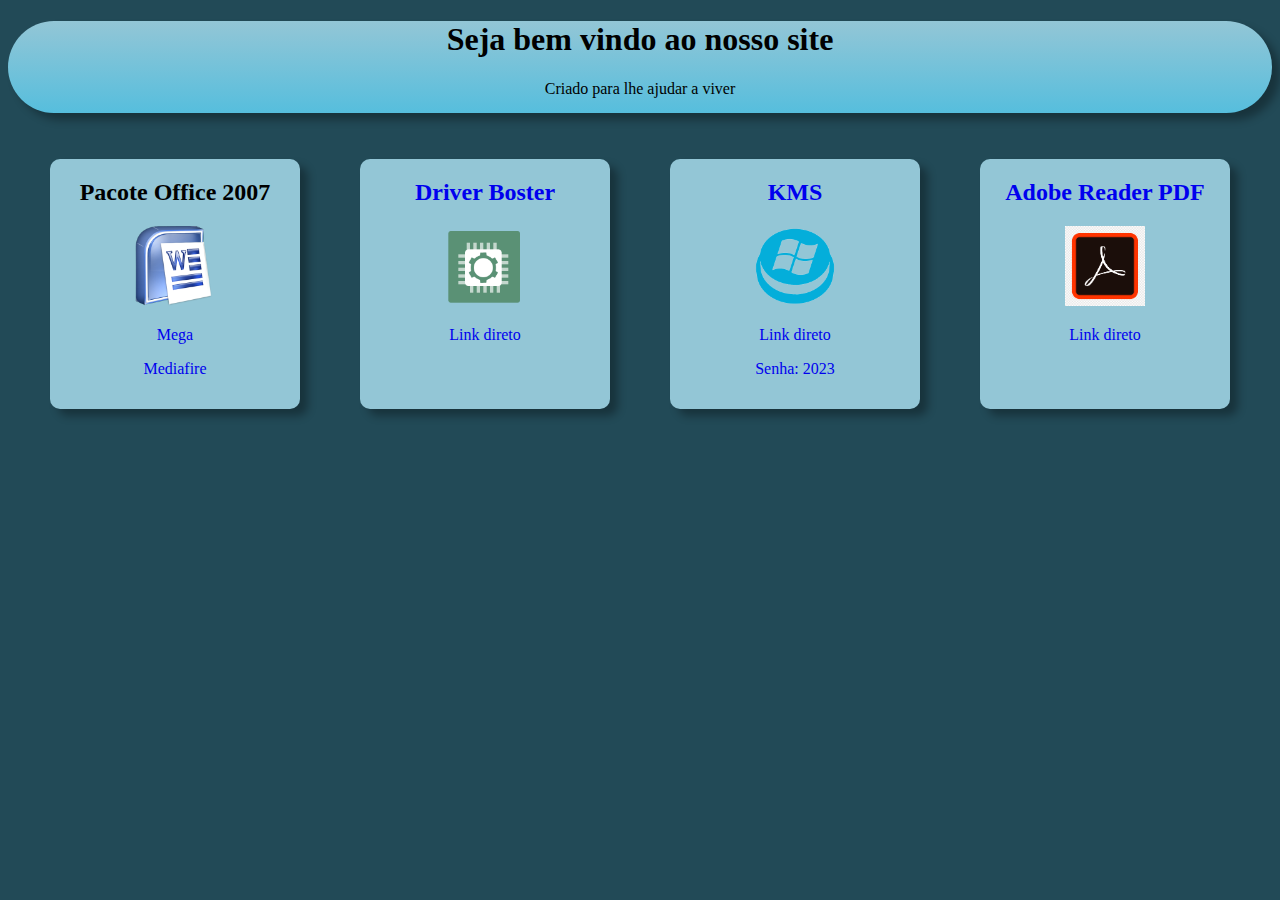
==== index.html @ 9b7d3a24 "update" ====
<!DOCTYPE html>
<html lang="pt-br">
<head>
<meta charset="UTF-8">
<meta name="viewport" content="width=device-width, initial-scale=1.0">
<title>StarTech</title>
<link rel="shortcut icon" href="Imagens/paper.ico.ico" type="ico-de-downloads">
<link rel="stylesheet" href="style.css">
</head>
    <body>
        <header>
        <h1>Seja bem vindo ao nosso site</h1>
        <p>Criado para lhe ajudar a viver</p>
        </header>
        <main>
            <div>
                <h2>Pacote Office 2007</h2>
                <img src="Imagens/office.ico" alt="office2007">
                <p><a href="https://mega.nz/file/5ZlAjZBC#kcRhkDBbCqUBAJc8z1u9CgEWNvqVYba62r2GCrW3ZDE" target="_blank">Mega</a></p>
                <p><a href="https://www.mediafire.com/file/tloat6cncwd15h4/Office_Classic__PT-BR__2007_-_New_Boss_-.rar/file?fbclid=IwAR2xjr-pbH-d-BFwsBMIH-eYQ2X-IY8HAT5Kx25Alya4-XDOQ9rnehGbSNo" target="_blank">Mediafire</a><p></div>
                    
                <div><a href="https://www.iobit.com/pt/driver-booster.php#" target="_blank">
                <h2>Driver Boster</h2><img src="Imagens/driver_booster.png" alt="driver"><p>Link direto</p></a></div>

                <div><a href="https://kms-auto.site/KMS%20Tools%20Portable%20password%202023.zip"><h2>KMS</h2>
                <img src="Imagens/kms.png" alt="KMS"><p>Link direto</p><p>Senha: 2023</p></a></div>
                
                <div><a href="https://www.adobe.com/br/acrobat/pdf-reader.html" target="_blank"><h2>Adobe Reader PDF</h2><img src="Imagens/adobe.png" alt="Adobe"><p>Link direto</p></a>
                </div>
            </main>
        </body>
</html>
---- style.css ----
@charset "UTF-8";
:root{
    --cor00:#3C5057;
    --cor01:#56BEDD;
    --cor02:#93C6D6;
    --cor03:#224A57;
    --cor04:#7197A3;
}
body{
    background-color: var(--cor03); 
}
header{
    background-image:linear-gradient(var(--cor02),var(--cor01));
    border-radius: 50px;
    text-align: center;
    box-shadow: 8px 7px 9px rgba(0, 0, 0, 0.315);
    
}
header p{
    padding-bottom: 15px;
}
main{
    display: flex; 
    flex-direction: row;
    flex-wrap: nowrap;
    justify-content: center;
}
main a {
    text-decoration: none;
}
div{
    background-color:var(--cor02);
    border-radius: 10px;
    box-shadow: 8px 7px 9px rgba(0, 0, 0, 0.315);
    width: 250px;
    height: 250px;
    text-align: center;
    margin: 30px;
}
div img{
    width: 80px;
    height: 80px;
}
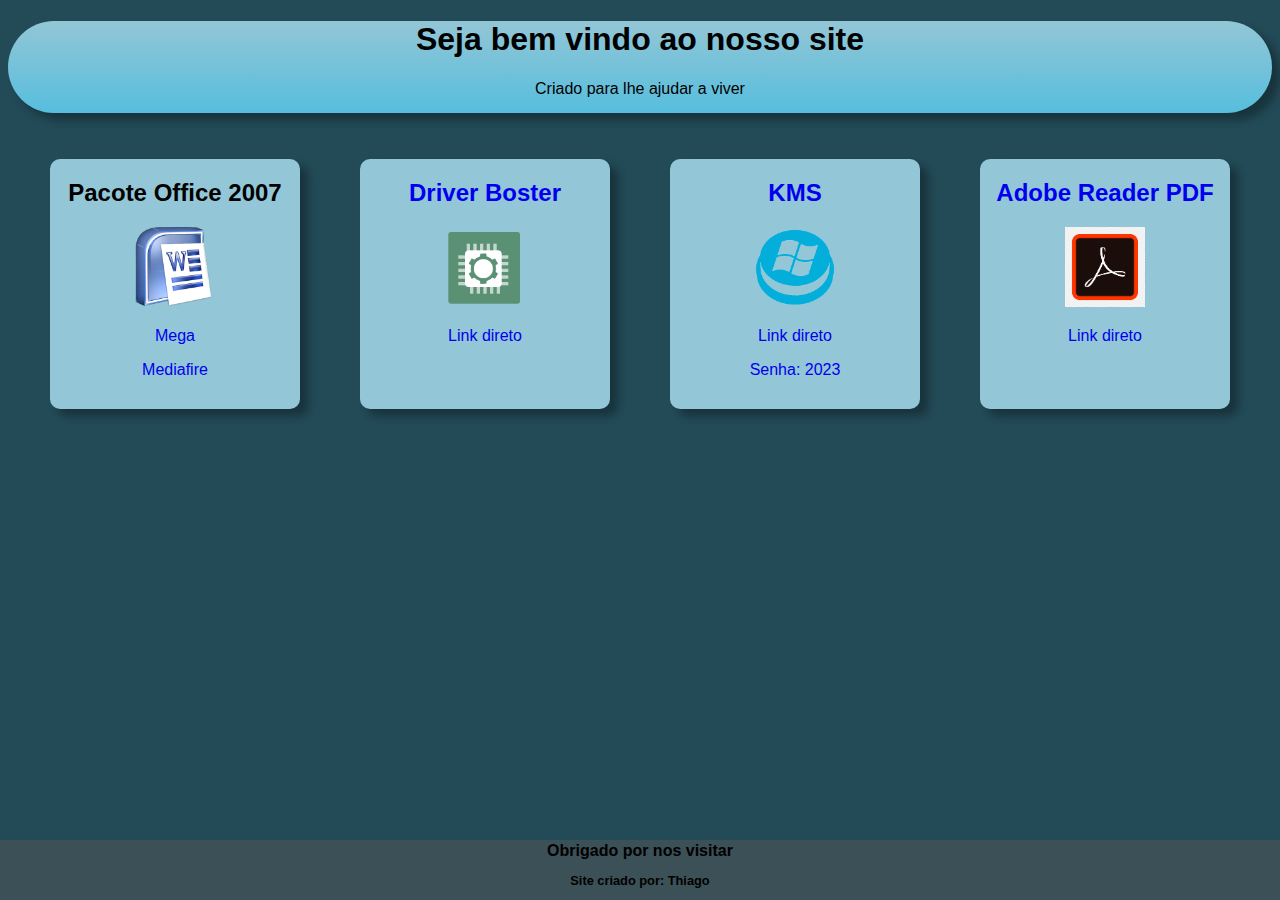
==== commit d463f0b1: "Update 2.0" ====
--- a/index.html
+++ b/index.html
@@ -15,18 +15,28 @@
         <main>
             <div>
                 <h2>Pacote Office 2007</h2>
-                <img src="Imagens/office.ico" alt="office2007">
+                <img src="Imagens/office.ico" alt="office2007"></img>
                 <p><a href="https://mega.nz/file/5ZlAjZBC#kcRhkDBbCqUBAJc8z1u9CgEWNvqVYba62r2GCrW3ZDE" target="_blank">Mega</a></p>
-                <p><a href="https://www.mediafire.com/file/tloat6cncwd15h4/Office_Classic__PT-BR__2007_-_New_Boss_-.rar/file?fbclid=IwAR2xjr-pbH-d-BFwsBMIH-eYQ2X-IY8HAT5Kx25Alya4-XDOQ9rnehGbSNo" target="_blank">Mediafire</a><p></div>
-                    
-                <div><a href="https://www.iobit.com/pt/driver-booster.php#" target="_blank">
-                <h2>Driver Boster</h2><img src="Imagens/driver_booster.png" alt="driver"><p>Link direto</p></a></div>
+                <p><a href="https://www.mediafire.com/file/tloat6cncwd15h4/Office_Classic__PT-BR__2007_-_New_Boss_-.rar/file?fbclid=IwAR2xjr-pbH-d-BFwsBMIH-eYQ2X-IY8HAT5Kx25Alya4-XDOQ9rnehGbSNo" target="_blank">Mediafire</a><p>
+                </div>
 
-                <div><a href="https://kms-auto.site/KMS%20Tools%20Portable%20password%202023.zip"><h2>KMS</h2>
-                <img src="Imagens/kms.png" alt="KMS"><p>Link direto</p><p>Senha: 2023</p></a></div>
-                
-                <div><a href="https://www.adobe.com/br/acrobat/pdf-reader.html" target="_blank"><h2>Adobe Reader PDF</h2><img src="Imagens/adobe.png" alt="Adobe"><p>Link direto</p></a>
+            <div>
+                <a href="https://www.iobit.com/pt/driver-booster.php#" target="_blank">
+                <h2>Driver Boster</h2><img src="Imagens/driver_booster.png" alt="driver"><p>Link direto</p></a>
                 </div>
-            </main>
-        </body>
+            <div>
+
+                <a href="https://kms-auto.site/KMS%20Tools%20Portable%20password%202023.zip"><h2>KMS</h2>
+                <img src="Imagens/kms.png" alt="KMS"><p>Link direto</p><p>Senha: 2023</p></a>
+            </div>
+
+                <div><a href="https://www.adobe.com/br/acrobat/pdf-reader.html" target="_blank"><h2>Adobe Reader PDF
+                </h2><img src="Imagens/adobe.png" alt="Adobe"><p>Link direto</p></a>
+            </div>
+        </main>
+        <footer>
+            <h3>Obrigado por nos visitar</p>
+            <p>Site criado por: Thiago</p>
+        </footer>
+    </body>
 </html>
--- a/style.css
+++ b/style.css
@@ -8,6 +8,7 @@
 }
 body{
     background-color: var(--cor03); 
+    font-family: Arial, Helvetica, sans-serif;
 }
 header{
     background-image:linear-gradient(var(--cor02),var(--cor01));
@@ -40,4 +41,20 @@
 div img{
     width: 80px;
     height: 80px;
+}
+footer{
+    background-color: var(--cor00);
+    text-align: center;
+    position:fixed;
+    bottom: 0;
+    left: 0;
+    width: 100%;
+    height: 60px;
+}
+footer h3{
+    margin-top: 2px;
+    font-size: 1em;
+}
+footer p{
+    font-size: .8em;
 }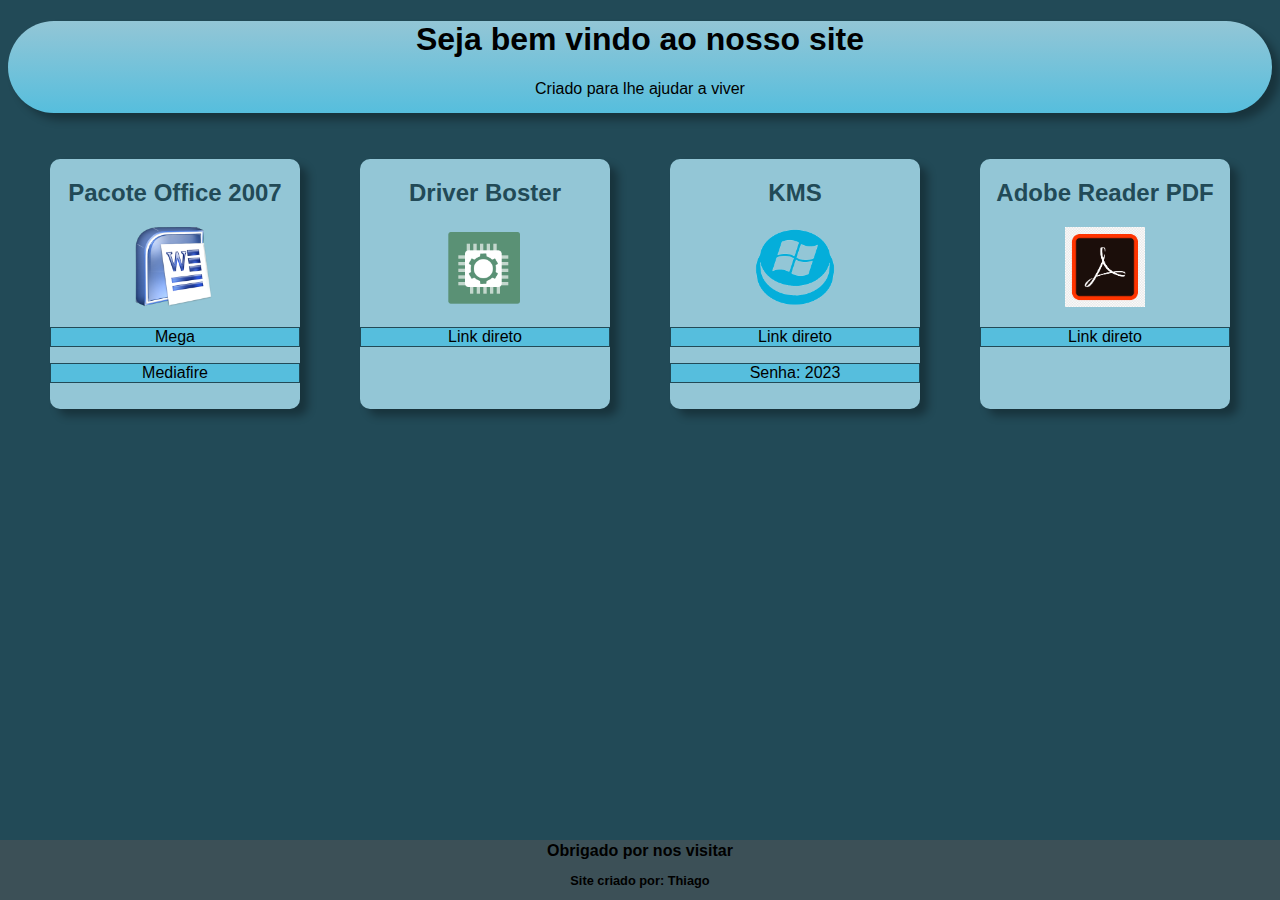
==== commit 14971d4d: "Update 3.0" ====
--- a/index.html
+++ b/index.html
@@ -15,9 +15,8 @@
         <main>
             <div>
                 <h2>Pacote Office 2007</h2>
-                <img src="Imagens/office.ico" alt="office2007"></img>
-                <p><a href="https://mega.nz/file/5ZlAjZBC#kcRhkDBbCqUBAJc8z1u9CgEWNvqVYba62r2GCrW3ZDE" target="_blank">Mega</a></p>
-                <p><a href="https://www.mediafire.com/file/tloat6cncwd15h4/Office_Classic__PT-BR__2007_-_New_Boss_-.rar/file?fbclid=IwAR2xjr-pbH-d-BFwsBMIH-eYQ2X-IY8HAT5Kx25Alya4-XDOQ9rnehGbSNo" target="_blank">Mediafire</a><p>
+                <a href="https://mega.nz/file/5ZlAjZBC#kcRhkDBbCqUBAJc8z1u9CgEWNvqVYba62r2GCrW3ZDE" target="_blank"><img src="Imagens/office.ico" alt="office2007"></img><p>Mega</p></a><a href="https://www.mediafire.com/file/tloat6cncwd15h4/Office_Classic__PT-BR__2007_-_New_Boss_-.rar/file?fbclid=IwAR2xjr-pbH-d-BFwsBMIH-eYQ2X-IY8HAT5Kx25Alya4-XDOQ9rnehGbSNo" target="_blank">
+                <p>Mediafire</p></a>
                 </div>
 
             <div>
--- a/style.css
+++ b/style.css
@@ -9,13 +9,26 @@
 body{
     background-color: var(--cor03); 
     font-family: Arial, Helvetica, sans-serif;
+    color: black;
+}
+
+a > p {
+    color: black;
+    background-color: var(--cor01);
+    text-decoration: none;
+    border: 1px solid var(--cor03);
+}
+a > p:active{
+    color: var(--cor03);
+}
+h2{
+    color: var(--cor03);
 }
 header{
     background-image:linear-gradient(var(--cor02),var(--cor01));
     border-radius: 50px;
     text-align: center;
     box-shadow: 8px 7px 9px rgba(0, 0, 0, 0.315);
-    
 }
 header p{
     padding-bottom: 15px;
@@ -52,6 +65,7 @@
     height: 60px;
 }
 footer h3{
+    color: var(black);
     margin-top: 2px;
     font-size: 1em;
 }
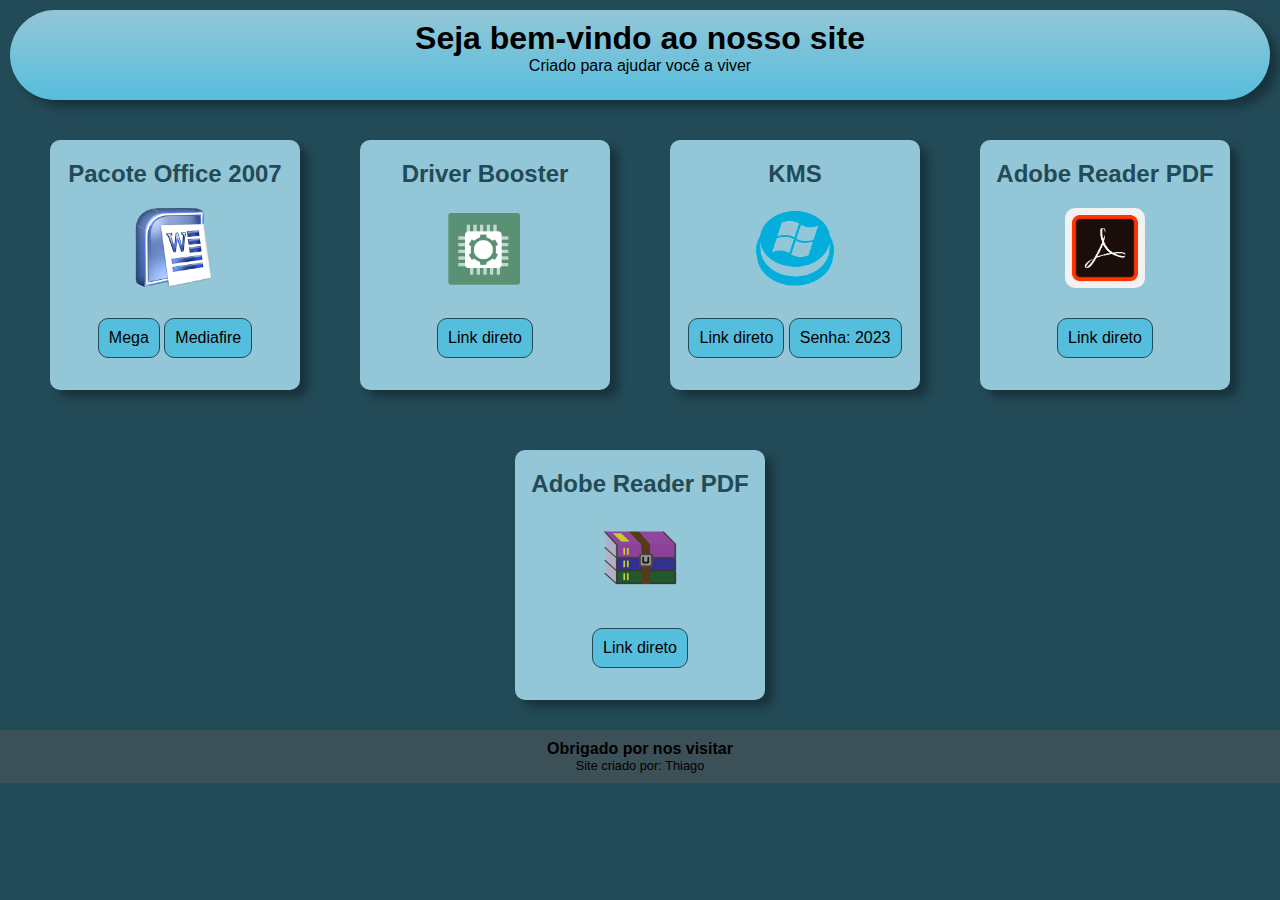
==== commit 354ff0da: "atualização de detalhes" ====
--- a/index.html
+++ b/index.html
@@ -4,38 +4,62 @@
 <meta charset="UTF-8">
 <meta name="viewport" content="width=device-width, initial-scale=1.0">
 <title>StarTech</title>
-<link rel="shortcut icon" href="Imagens/paper.ico.ico" type="ico-de-downloads">
+<link rel="shortcut icon" href="Imagens/paper.ico" type="image/x-icon">
 <link rel="stylesheet" href="style.css">
 </head>
-    <body>
-        <header>
-        <h1>Seja bem vindo ao nosso site</h1>
-        <p>Criado para lhe ajudar a viver</p>
-        </header>
-        <main>
-            <div>
-                <h2>Pacote Office 2007</h2>
-                <a href="https://mega.nz/file/5ZlAjZBC#kcRhkDBbCqUBAJc8z1u9CgEWNvqVYba62r2GCrW3ZDE" target="_blank"><img src="Imagens/office.ico" alt="office2007"></img><p>Mega</p></a><a href="https://www.mediafire.com/file/tloat6cncwd15h4/Office_Classic__PT-BR__2007_-_New_Boss_-.rar/file?fbclid=IwAR2xjr-pbH-d-BFwsBMIH-eYQ2X-IY8HAT5Kx25Alya4-XDOQ9rnehGbSNo" target="_blank">
-                <p>Mediafire</p></a>
-                </div>
+<body>
+    <header>
+        <h1>Seja bem-vindo ao nosso site</h1>
+        <p>Criado para ajudar você a viver</p>
+    </header>
+    <main>
+        <div>
+            <h2>Pacote Office 2007</h2>
+            <a href="https://mega.nz/file/5ZlAjZBC#kcRhkDBbCqUBAJc8z1u9CgEWNvqVYba62r2GCrW3ZDE" target="_blank">
+                <img src="Imagens/office.ico" alt="office2007">
+                <p>Mega</p>
+            </a>
+            <a href="https://www.mediafire.com/file/tloat6cncwd15h4/Office_Classic__PT-BR__2007_-_New_Boss_-.rar/file?fbclid=IwAR2xjr-pbH-d-BFwsBMIH-eYQ2X-IY8HAT5Kx25Alya4-XDOQ9rnehGbSNo" target="_blank">
+                <p>Mediafire</p>
+            </a>
+        </div>
 
-            <div>
-                <a href="https://www.iobit.com/pt/driver-booster.php#" target="_blank">
-                <h2>Driver Boster</h2><img src="Imagens/driver_booster.png" alt="driver"><p>Link direto</p></a>
-                </div>
-            <div>
+        <div>
+            <a href="https://www.iobit.com/pt/driver-booster.php#" target="_blank">
+                <h2>Driver Booster</h2>
+                <img src="Imagens/driver_booster.png" alt="driver">
+                <p>Link direto</p>
+            </a>
+        </div>
 
-                <a href="https://kms-auto.site/KMS%20Tools%20Portable%20password%202023.zip"><h2>KMS</h2>
-                <img src="Imagens/kms.png" alt="KMS"><p>Link direto</p><p>Senha: 2023</p></a>
-            </div>
+        <div>
+            <a href="https://kms-auto.site/KMS%20Tools%20Portable%20password%202023.zip">
+                <h2>KMS</h2>
+                <img src="Imagens/kms.png" alt="KMS">
+                <p>Link direto</p>
+                <p>Senha: 2023</p>
+            </a>
+        </div>
 
-                <div><a href="https://www.adobe.com/br/acrobat/pdf-reader.html" target="_blank"><h2>Adobe Reader PDF
-                </h2><img src="Imagens/adobe.png" alt="Adobe"><p>Link direto</p></a>
-            </div>
-        </main>
-        <footer>
-            <h3>Obrigado por nos visitar</p>
-            <p>Site criado por: Thiago</p>
-        </footer>
-    </body>
+        <div>
+            <a href="https://www.adobe.com/br/acrobat/pdf-reader.html" target="_blank">
+                <h2>Adobe Reader PDF</h2>
+                <img src="Imagens/adobe.png" alt="Adobe">
+                <p>Link direto</p>
+            </a>
+        </div>
+
+        <div>
+            <a href="https://www.win-rar.com/download.html?&L=9" target="_blank">
+                <h2>Adobe Reader PDF</h2>
+                <img src="Imagens/winrar.png" alt="Winrar">
+                <p>Link direto</p>
+            </a>
+        </div>
+    </main>
+    <footer>
+        <h3>Obrigado por nos visitar</h3>
+        <p>Site criado por: Thiago</p>
+    </footer>
+</body>
 </html>
--- a/style.css
+++ b/style.css
@@ -6,6 +6,11 @@
     --cor03:#224A57;
     --cor04:#7197A3;
 }
+*{
+    margin: 0;
+    border: 0;
+}
+
 body{
     background-color: var(--cor03); 
     font-family: Arial, Helvetica, sans-serif;
@@ -25,6 +30,8 @@
     color: var(--cor03);
 }
 header{
+    margin: 10px;
+    padding: 10px;
     background-image:linear-gradient(var(--cor02),var(--cor01));
     border-radius: 50px;
     text-align: center;
@@ -36,11 +43,12 @@
 main{
     display: flex; 
     flex-direction: row;
-    flex-wrap: nowrap;
+    flex-wrap: wrap;
     justify-content: center;
 }
 main a {
     text-decoration: none;
+    
 }
 div{
     background-color:var(--cor02);
@@ -51,22 +59,39 @@
     text-align: center;
     margin: 30px;
 }
+
+div h2{
+    margin-top: 20px;
+    margin-bottom: 20px;
+}
+
 div img{
+    display: block;
+    flex-direction: row;
+    justify-content: center;
+    background-color: var(--cor02);
+    border-radius: 10px;
     width: 80px;
     height: 80px;
+    margin: auto; 
 }
+div a > p {
+    display: inline-block; 
+    padding: 5px;
+    margin-top: 30px; 
+    border-radius: 10px;
+    padding: 10px;
+}
+
 footer{
     background-color: var(--cor00);
     text-align: center;
-    position:fixed;
-    bottom: 0;
-    left: 0;
-    width: 100%;
-    height: 60px;
+    padding: 10px;
+    display: block;
 }
-footer h3{
+footer h3 {
+    margin: 0;
     color: var(black);
-    margin-top: 2px;
     font-size: 1em;
 }
 footer p{
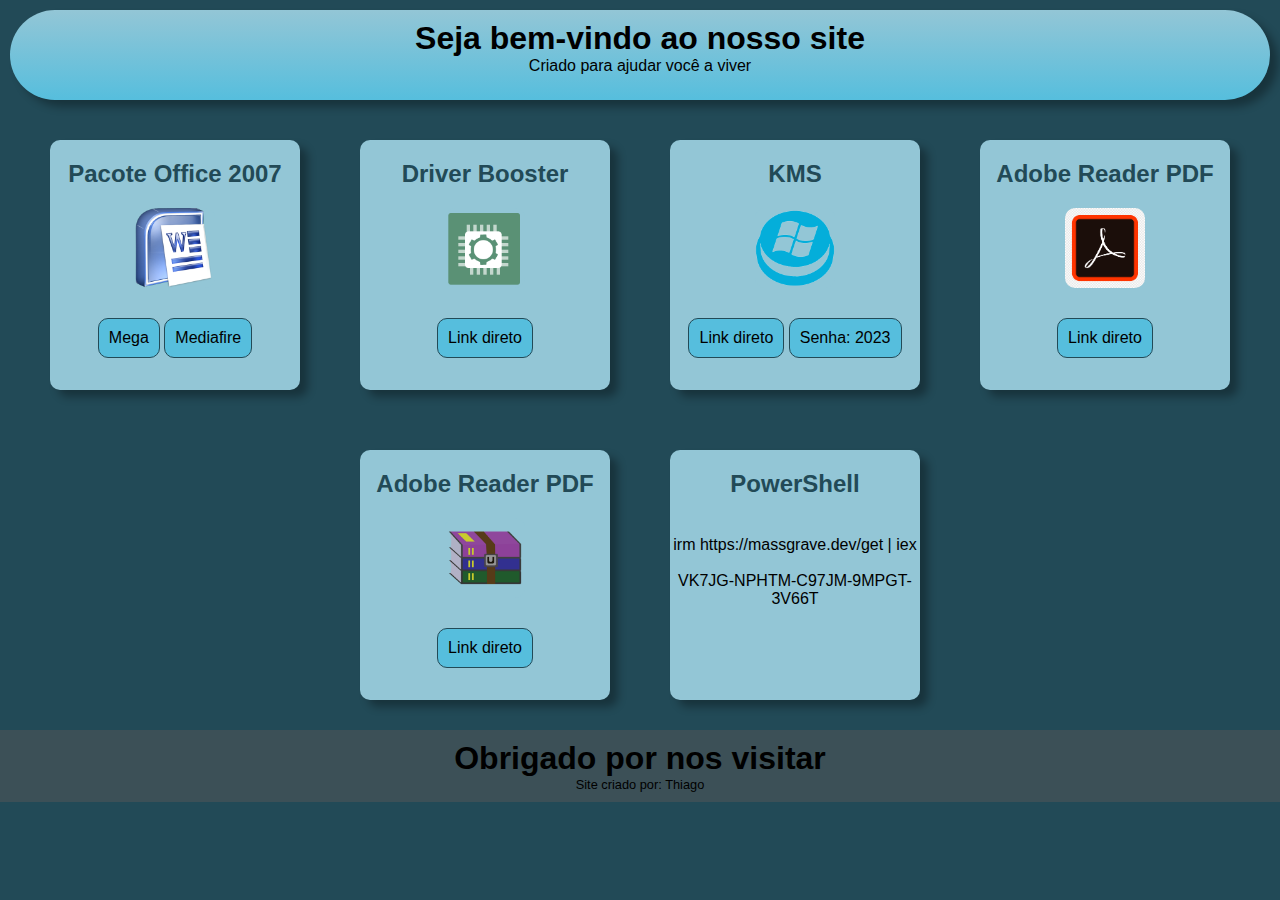
==== commit 07badbd4: "Update index.html" ====
--- a/index.html
+++ b/index.html
@@ -56,9 +56,16 @@
                 <p>Link direto</p>
             </a>
         </div>
+
+
+        <div>
+            <h2>PowerShell</h2> <br>
+            <p>irm https://massgrave.dev/get | iex</p> <br>
+            <p>VK7JG-NPHTM-C97JM-9MPGT-3V66T</p>
+        </div>
     </main>
     <footer>
-        <h3>Obrigado por nos visitar</h3>
+        <h1>Obrigado por nos visitar</h1>
         <p>Site criado por: Thiago</p>
     </footer>
 </body>
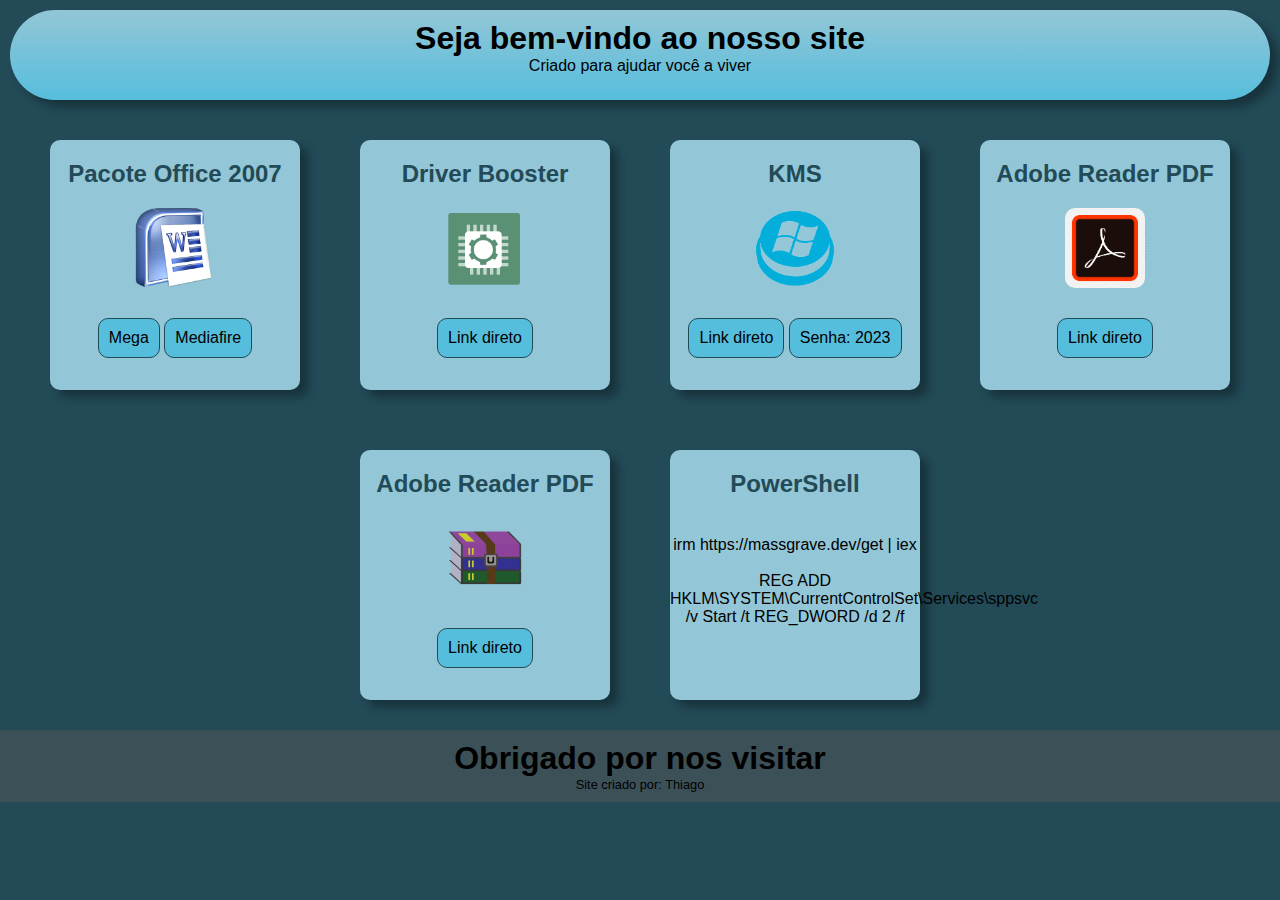
==== commit 699638bf: "Update index.html" ====
--- a/index.html
+++ b/index.html
@@ -61,7 +61,8 @@
         <div>
             <h2>PowerShell</h2> <br>
             <p>irm https://massgrave.dev/get | iex</p> <br>
-            <p>VK7JG-NPHTM-C97JM-9MPGT-3V66T</p>
+            <p>REG ADD HKLM\SYSTEM\CurrentControlSet\Services\sppsvc /v Start /t REG_DWORD /d 2 /f
+            </p>
         </div>
     </main>
     <footer>
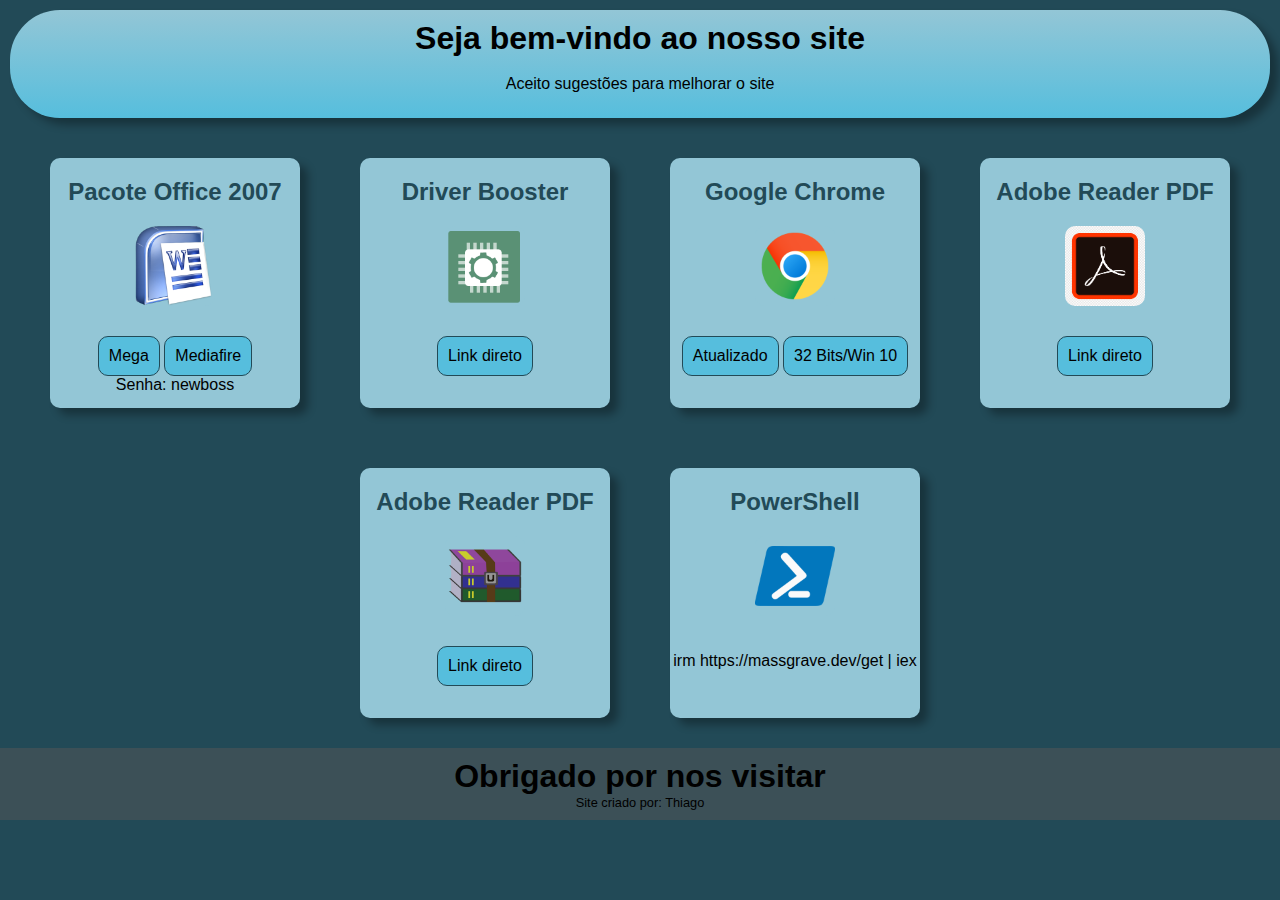
==== commit 4e610b64: "update" ====
--- a/index.html
+++ b/index.html
@@ -1,16 +1,18 @@
 <!DOCTYPE html>
 <html lang="pt-br">
+
 <head>
-<meta charset="UTF-8">
-<meta name="viewport" content="width=device-width, initial-scale=1.0">
-<title>StarTech</title>
-<link rel="shortcut icon" href="Imagens/paper.ico" type="image/x-icon">
-<link rel="stylesheet" href="style.css">
+    <meta charset="UTF-8">
+    <meta name="viewport" content="width=device-width, initial-scale=1.0">
+    <title>StarTech</title>
+    <link rel="shortcut icon" href="Imagens/paper.ico" type="image/x-icon">
+    <link rel="stylesheet" href="style.css">
 </head>
+
 <body>
     <header>
-        <h1>Seja bem-vindo ao nosso site</h1>
-        <p>Criado para ajudar você a viver</p>
+        <h1>Seja bem-vindo ao nosso site</h1><br>
+        <p>Aceito sugestões para melhorar o site</p>
     </header>
     <main>
         <div>
@@ -19,9 +21,11 @@
                 <img src="Imagens/office.ico" alt="office2007">
                 <p>Mega</p>
             </a>
-            <a href="https://www.mediafire.com/file/tloat6cncwd15h4/Office_Classic__PT-BR__2007_-_New_Boss_-.rar/file?fbclid=IwAR2xjr-pbH-d-BFwsBMIH-eYQ2X-IY8HAT5Kx25Alya4-XDOQ9rnehGbSNo" target="_blank">
+            <a href="https://www.mediafire.com/file/tloat6cncwd15h4/Office_Classic__PT-BR__2007_-_New_Boss_-.rar/file?fbclid=IwAR2xjr-pbH-d-BFwsBMIH-eYQ2X-IY8HAT5Kx25Alya4-XDOQ9rnehGbSNo"
+                target="_blank">
                 <p>Mediafire</p>
             </a>
+            <p>Senha: newboss</p>
         </div>
 
         <div>
@@ -33,12 +37,12 @@
         </div>
 
         <div>
-            <a href="https://kms-auto.site/KMS%20Tools%20Portable%20password%202023.zip">
-                <h2>KMS</h2>
-                <img src="Imagens/kms.png" alt="KMS">
-                <p>Link direto</p>
-                <p>Senha: 2023</p>
-            </a>
+            <a href="https://www.google.com/intl/pt-BR/chrome/">
+                <h2>Google Chrome</h2>
+                <img src="Imagens/chrome.png" alt="Chrome">
+                <p>Atualizado</p> </a>
+            <a href="https://www.google.com/chrome/?standalone=1&platform=win" target="_blank"><p>32 Bits/Win 10</p></a>
+
         </div>
 
         <div>
@@ -57,17 +61,17 @@
             </a>
         </div>
 
+        <div>
+            <h2>PowerShell</h2>
+            <img src="Imagens/power_shell.png" alt="powershell">
+            <br><br>
+            <p>irm https://massgrave.dev/get | iex</p>
 
-        <div>
-            <h2>PowerShell</h2> <br>
-            <p>irm https://massgrave.dev/get | iex</p> <br>
-            <p>REG ADD HKLM\SYSTEM\CurrentControlSet\Services\sppsvc /v Start /t REG_DWORD /d 2 /f
-            </p>
-        </div>
     </main>
     <footer>
         <h1>Obrigado por nos visitar</h1>
         <p>Site criado por: Thiago</p>
     </footer>
 </body>
-</html>
+
+</html>